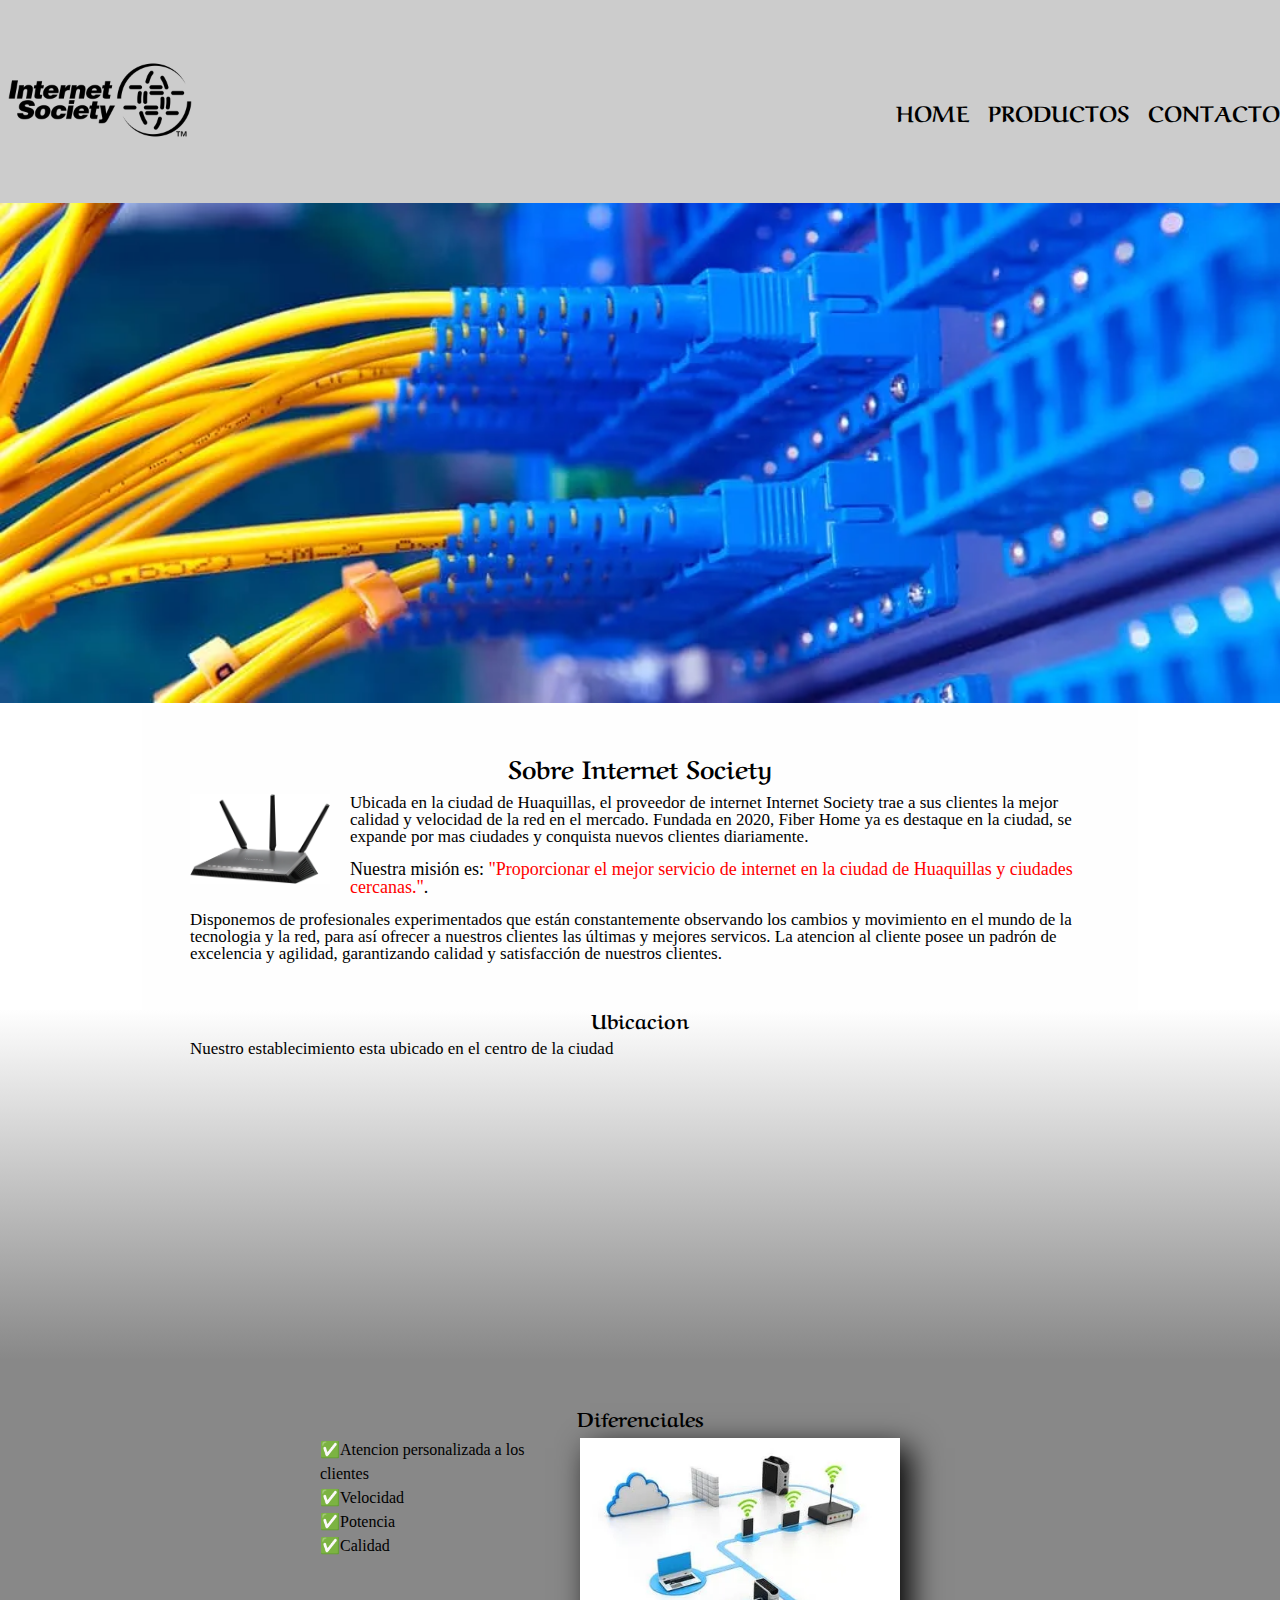
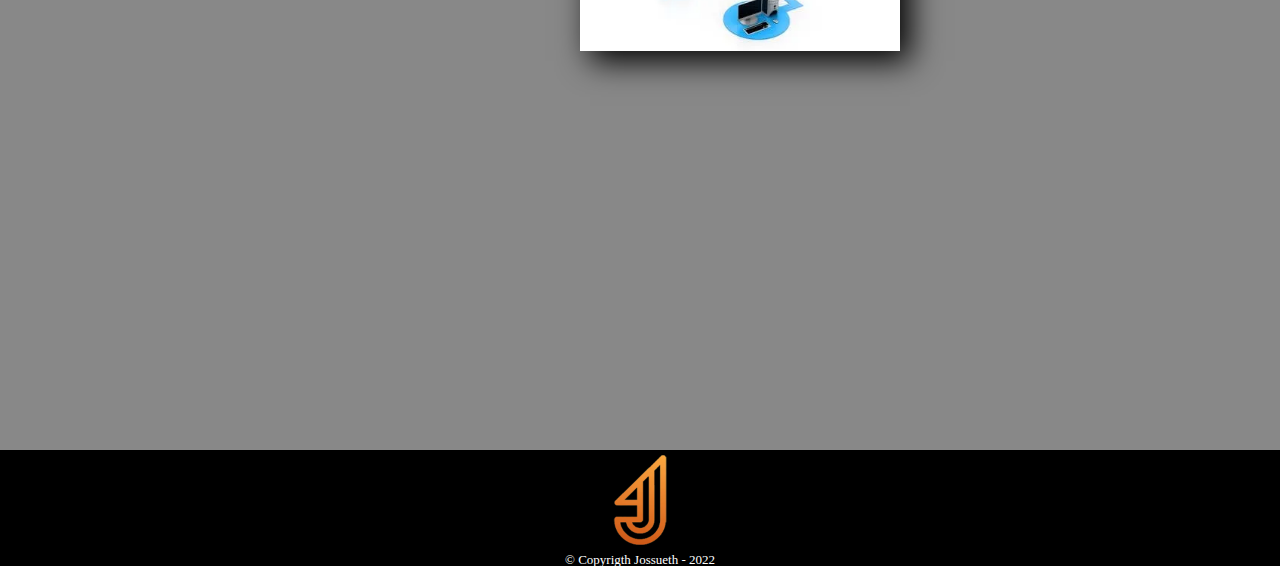
==== index.html @ e5771eff "cambiando nombre a index" ====
<!DOCTYPE html>

<html lang="es">
    <head>

        <meta charset="UTF-8">
        <meta name="viewport" content="width=device-width">
        <title>Internet Society</title>
        <link rel="stylesheet" href="reset.css">
        <link rel="stylesheet" href="style.css">
        <link rel="preconnect" href="https://fonts.googleapis.com">
        <link rel="preconnect" href="https://fonts.gstatic.com" crossorigin>
        <link href="https://fonts.googleapis.com/css2?family=Aref+Ruqaa+Ink&family=Bungee+Spice&display=swap" rel="stylesheet">

    </head>

    <body>

        <header>
            <div class="caja">
                <h1><img width="200px" src="imagenes/logointer.png"></h1>
                <nav>
                    <ul>
                        <li><a href="Main.html">Home</a></li>
                        <li><a href="Productos.html">Productos</a></li>
                        <li><a href="Contacto.html">Contacto</a></li>
                    </ul>
                </nav>
            </div>
        </header>

        <img class = "banner" src="imagenes/bannerfiber.jpg">

        <main>
            
            <section class="principal">

                <h1 class="titulo">Sobre Internet Society </h1>

                <img src="imagenes/router.jpg" class="router" alt="imagen de router">

                <p>Ubicada en la ciudad de Huaquillas, el proveedor de internet <Strong>Internet Society</Strong> trae a sus clientes la mejor calidad y velocidad de la red en el mercado. Fundada en 2020, Fiber Home ya es destaque en la ciudad, se expande por mas ciudades y conquista nuevos clientes diariamente.</p>

                <p id="mision"><em>Nuestra misión es: <strong>"Proporcionar el mejor servicio de internet en la ciudad de Huaquillas y ciudades cercanas."</strong>.</em></p>

                <p>Disponemos de profesionales experimentados que están constantemente observando los cambios y movimiento en el mundo de la tecnologia y la red, para así ofrecer a nuestros clientes las últimas y mejores servicos. La atencion al cliente posee un padrón de excelencia y agilidad, garantizando calidad y satisfacción de nuestros clientes.</p> 

            </section>

            

            <section class="ubicacion">
                <h2>Ubicacion</h2>
                <p>Nuestro establecimiento esta ubicado en el centro de la ciudad</p>
                <div class="divdevrg">
                    <iframe src="https://www.google.com/maps/embed?pb=!1m18!1m12!1m3!1d784.5338496075809!2d-80.23054582489024!3d-3.48184503058787!2m3!1f0!2f0!3f0!3m2!1i1024!2i768!4f13.1!3m3!1m2!1s0x90339bad0791490b%3A0x25ca0593b0da7db5!2sM%C3%A1s%20FIBER%20HOME!5e0!3m2!1ses!2sec!4v1663626780935!5m2!1ses!2sec" width="900" height="300" style="border:0;" allowfullscreen="" loading="lazy" referrerpolicy="no-referrer-when-downgrade"></iframe>
                </div>
                
            </section>

            <section class="diferenciales">
                <h2>Diferenciales</h2>
                <div class="lista-diferenciales">
                    <ul class="lista-items">
                        <li class="items">Atencion personalizada a los clientes</li>
                        <li class="items">Velocidad</li>
                        <li class="items">Potencia</li>
                        <li class="items">Calidad</li>
                    </ul>
                    <img src="imagenes/Diferenciales.jpg" class="imagenDiferenciales">
                </div>

                <div class="video">
                    <iframe width="100%" height="315" src="https://www.youtube.com/embed/uez8fKw9KHg" title="YouTube video player" frameborder="0" allow="accelerometer; autoplay; clipboard-write; encrypted-media; gyroscope; picture-in-picture" allowfullscreen></iframe>
                </div>
            </section>
        </main>

        <footer>
            <img src="imagenes/logojossueth.png" width="100px">
            <p class="copyrigth">© Copyrigth Jossueth - 2022</p>
        </footer>
        
    </body>

    
</html>
---- style.css ----
/* CSS para el encabezado*/

header{
    background-color: #CCCCCC;
}

.caja{
    width: auto;
    position: relative;
    margin: 0 auto;

}

nav{
    position: absolute;
    top: 100px;
    right: 0;
}

nav li{
    display: inline;
    margin: 0 0 0 15px;
}

nav a{
    text-transform: uppercase;
    color: black;
    font-weight: bold;
    font-size: 22px;
    text-decoration: none;
    font-family: 'Aref Ruqaa Ink', serif;
}

nav a:hover{
    color: rgb(214, 139, 0);
    text-decoration: underline;
}

/*  CSS para la foto banner */

.banner{
    width: 100%;
}

/*  CSS para el cuerpo */

.principal{
    padding: 3em;
    background: #FEFEFE;
    width: 900px;
    margin: 0 auto;
}

.titulo{
    text-align: center;
    font-weight: bold;
    font-size: 25px;
    padding-bottom: 15px;
    font-family: 'Aref Ruqaa Ink', serif;
    clear: left;
}

.router{
    width: 140px;
    float: left;
    margin: 0 20px 20px 0;
}

.principal p{
    font-size: 17px;
    text-align: left;
}

em strong{
    color: red;
}

#mision{
    font-size: 18px;
    margin: 15px 0;
}

/* CSS para bloque diferenciales*/

.diferenciales{
    padding: 3em 0;
    background: #888888;
}

h2{
    text-align: center;
    font-size: 20px;
    font-weight: bold;
    margin-bottom: 10px;
    font-family: 'Aref Ruqaa Ink', serif;
}

.items{
    font-style: inherit;
    line-height: 1.5;
}

.items::before{
    content:"✅";
}

.lista-items{
    display: inline-block;
    vertical-align: top;
    width: 40%;
}

.lista-diferenciales{
    width: 640px;
    margin: 0 auto;
}

.imagenDiferenciales{
    width:50%;
    box-shadow: 10px 10px 30px #000000;
}

/*CSS objetos externos*/

.ubicacion{
    font-size: 17px;
    margin: 0 auto;
    background: linear-gradient(#FEFEFE, #888888);
}

.ubicacion p{
    margin: 0 auto;
    width: 900px;
}

.divdevrg{
    margin: 0 auto;
    width: 900px;
}

.video{
    width: 560px;
    margin: 15px auto;
}

/*CSS parte final*/

footer{
    text-align: center;
    background-color: black;
}

.copyrigth{
    color: white;
    font-size: 13px;
    text-align: center;
}

@media screen and (max-width:480px){
    h1{
        text-align: center;
    }
    nav{
        position: static;
    }
    .caja, .principal, .imagenDiferenciales, .video,  iframe, .ubicacion p, .lista-diferenciales, .divdevrg, .lista-items{
        width: auto;
    }
}
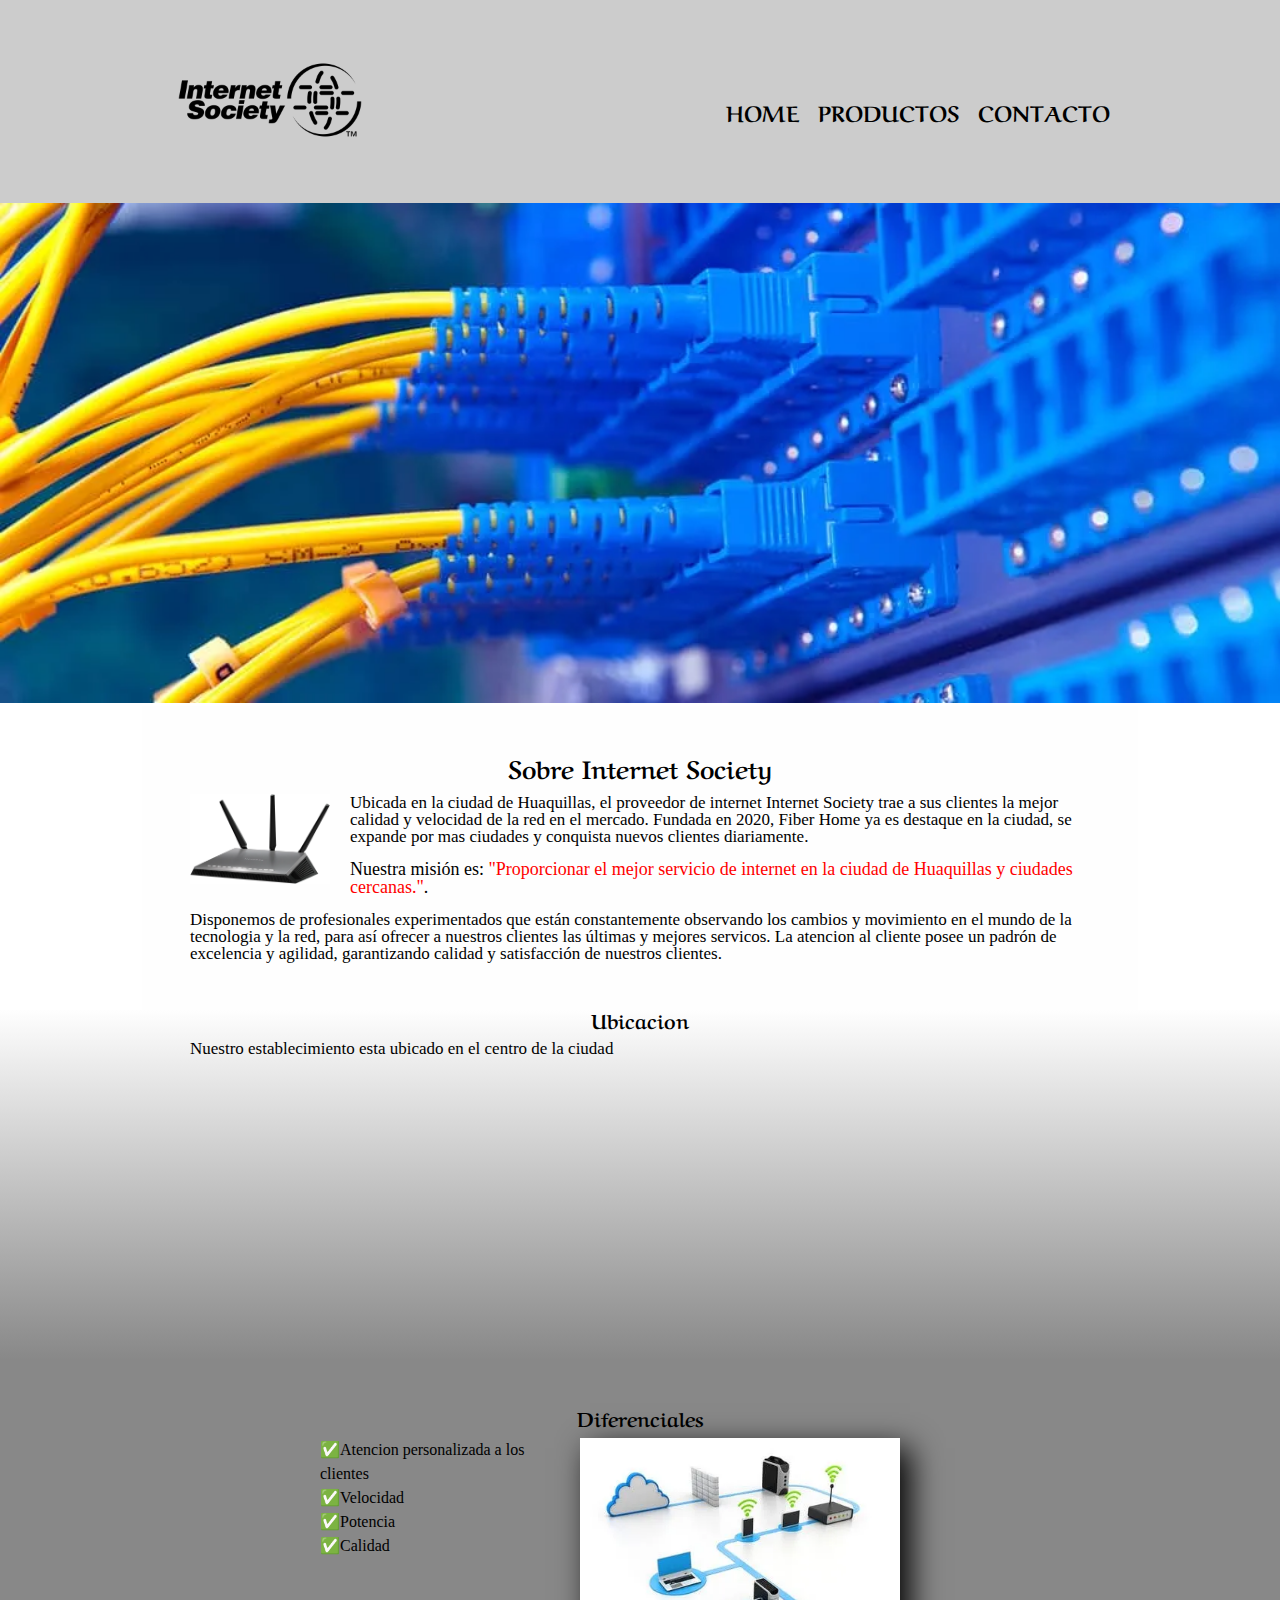
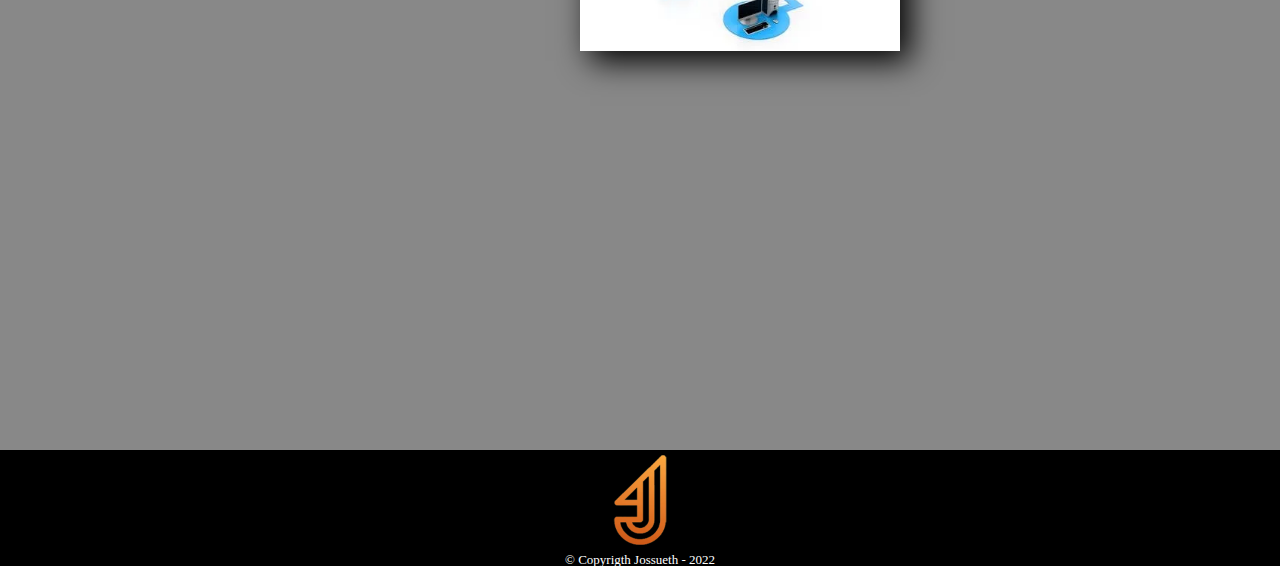
==== commit 25ce3bdb: "Arreglando detalles" ====
--- a/index.html
+++ b/index.html
@@ -21,7 +21,7 @@
                 <h1><img width="200px" src="imagenes/logointer.png"></h1>
                 <nav>
                     <ul>
-                        <li><a href="Main.html">Home</a></li>
+                        <li><a href="index.html">Home</a></li>
                         <li><a href="Productos.html">Productos</a></li>
                         <li><a href="Contacto.html">Contacto</a></li>
                     </ul>
--- a/style.css
+++ b/style.css
@@ -6,10 +6,9 @@
 }
 
 .caja{
-    width: auto;
+    width: 940px;
     position: relative;
     margin: 0 auto;
-
 }
 
 nav{
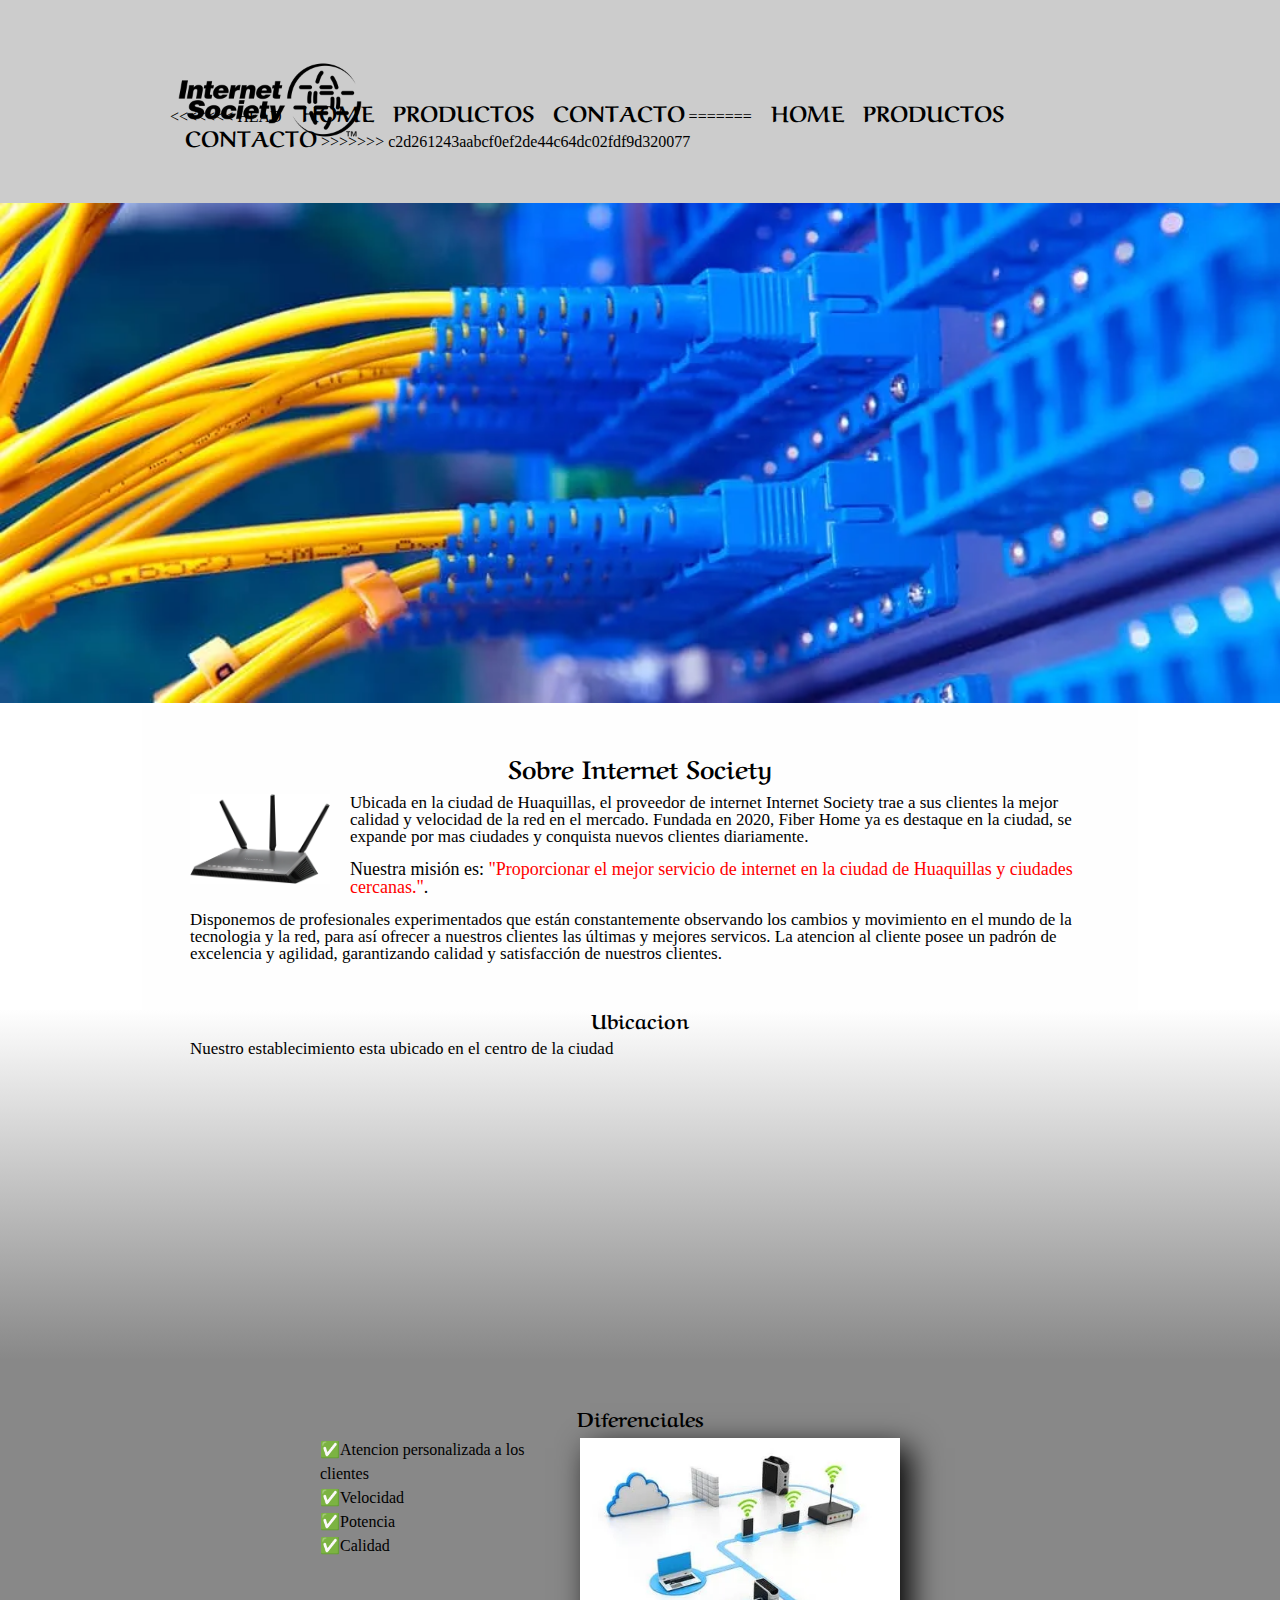
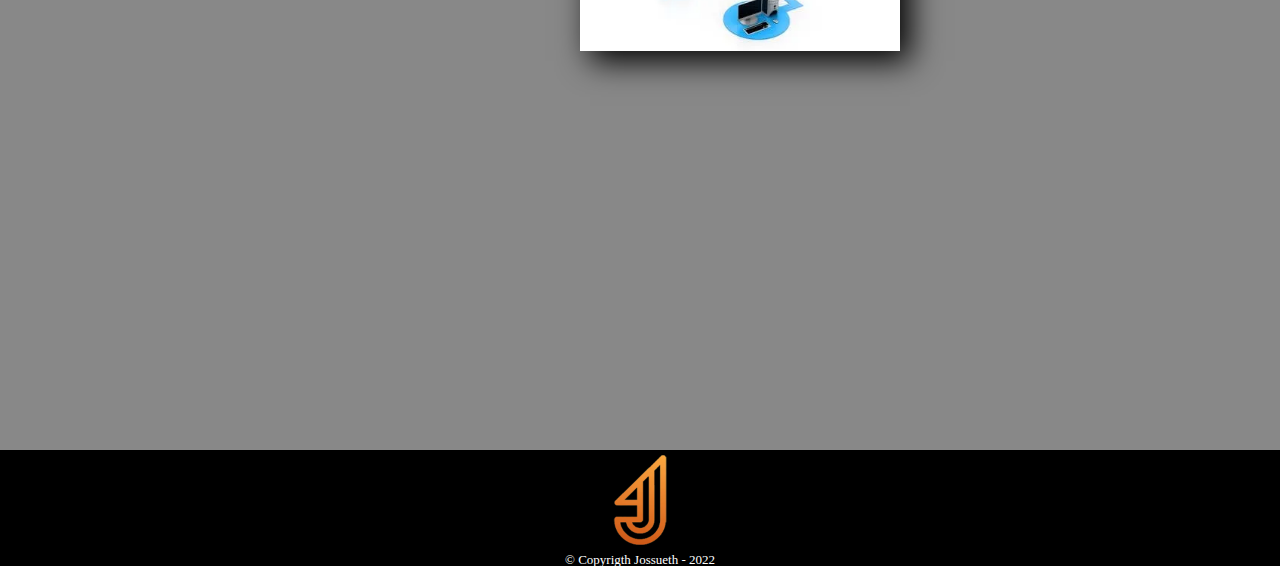
==== commit 4d914c20: "arreglando bugs" ====
--- a/index.html
+++ b/index.html
@@ -21,9 +21,15 @@
                 <h1><img width="200px" src="imagenes/logointer.png"></h1>
                 <nav>
                     <ul>
+<<<<<<< HEAD
                         <li><a href="index.html">Home</a></li>
                         <li><a href="Productos.html">Productos</a></li>
                         <li><a href="Contacto.html">Contacto</a></li>
+=======
+                        <li><a onclick="GoHome()">Home</a></li>
+                        <li><a onclick="GoProducts()">Productos</a></li>
+                        <li><a onclick="GoContact()">Contacto</a></li>
+>>>>>>> c2d261243aabcf0ef2de44c64dc02fdf9d320077
                     </ul>
                 </nav>
             </div>
@@ -82,6 +88,16 @@
         </footer>
         
     </body>
-
+    <script>
+        function Gohome(){
+            window.location.href="index.html";
+        }
+        function GoProducts(){
+            window.location.href="Productos.html";
+        }
+        function GoContact(){
+            window.location.href="Contacto.html";
+        }
+    </script>
     
-</html>+</html>
